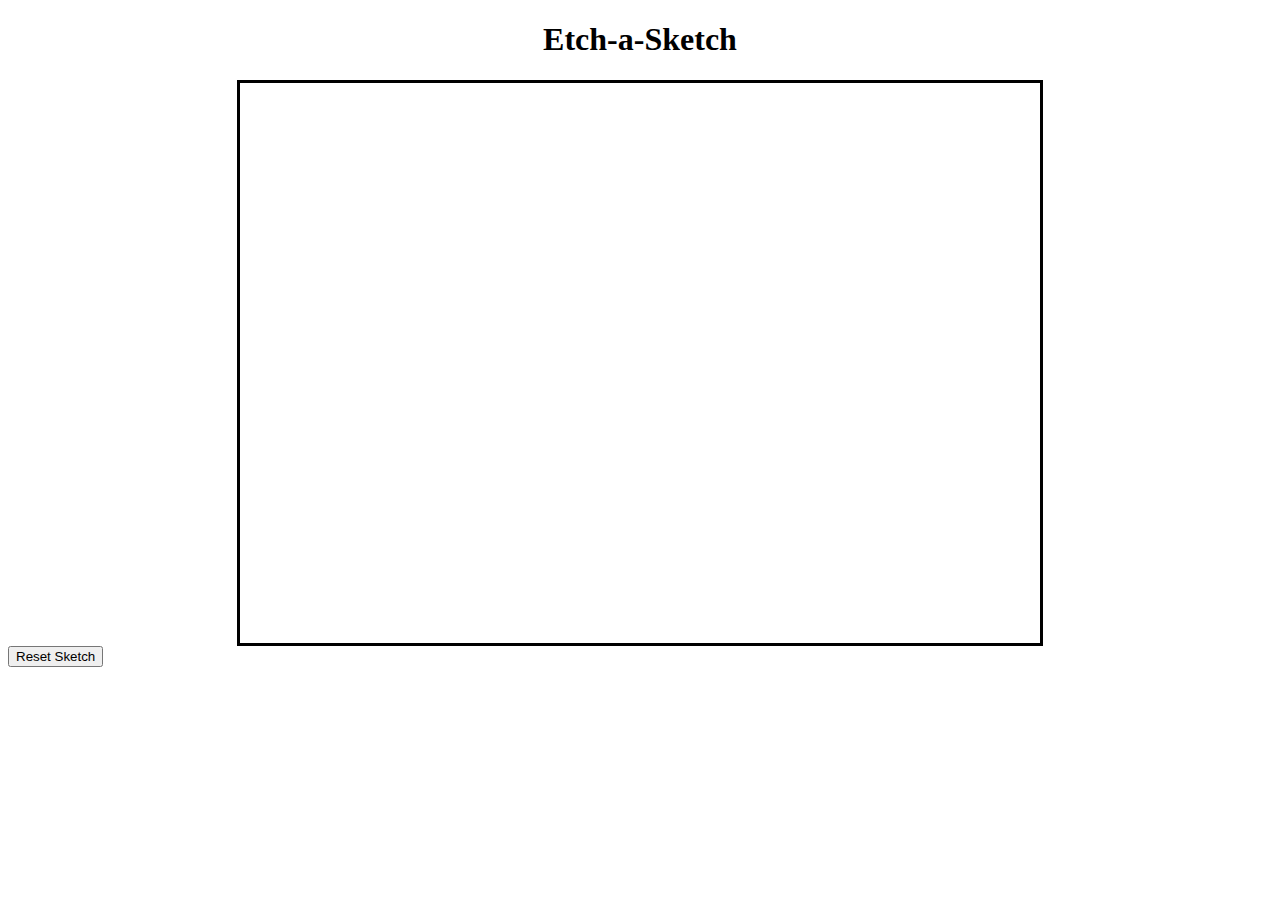
==== etchASketch.html @ 5bb5e708 "basic function of etch a sketch completed" ====
<!DOCTYPE html>
<html>
    <head>
        <link rel="stylesheet" href="etchASketch.css">
        <script src="etchASketch.js" defer></script>
    </head>
    <body>
        <h1 style="text-align: center;">Etch-a-Sketch</h1>
        <div id="sketchField"></div>
        <button id="resetButton">Reset Sketch</button>
    </body>
</html>
---- etchASketch.css ----
#sketchField{
    display: flex;
    flex-wrap: wrap;
    border: 3px solid black;
    width: 800px;
    height: auto;
    margin: auto;
}
.oneDivStyle{
    height: 20px;
    width: 20px;
}
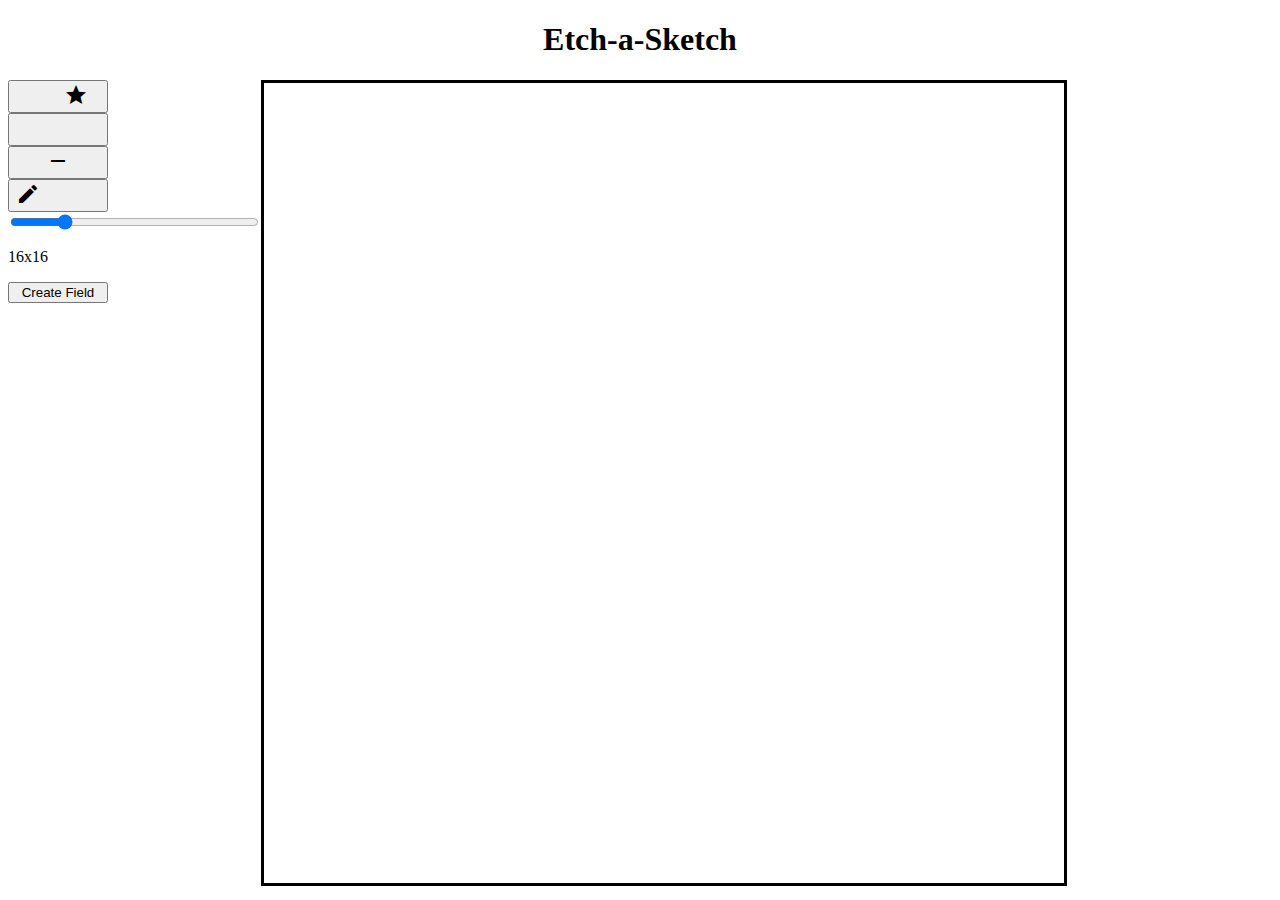
==== commit c2561816: "Website fulfills all technical requirements. A good stlying has yet to be done" ====
--- a/etchASketch.html
+++ b/etchASketch.html
@@ -3,10 +3,23 @@
     <head>
         <link rel="stylesheet" href="etchASketch.css">
         <script src="etchASketch.js" defer></script>
+        <link href="https://fonts.googleapis.com/icon?family=Material+Icons" rel="stylesheet">
+
     </head>
     <body>
         <h1 style="text-align: center;">Etch-a-Sketch</h1>
-        <div id="sketchField"></div>
-        <button id="resetButton">Reset Sketch</button>
+        <div class="main">
+        <div class= sidebar>
+        <button id="resetButton"><span class="material-icons">restart_alt</span></button>
+        <button id="drawButton"><span class="material-icons">draw</span></button>
+        <button id="eraseButton"><span class="material-icons">remove</span></button>
+        <button id="disabledButton"><span class="material-icons">edit_off</span></button>
+        <input type="range" id="newField" value="16" min="12" max="32">
+        <p id="indForNewField">16x16</p>
+        <button id="createNewField">Create Field</button>
+        </div>
+        <div id="sketchField">
+        </div>
+    </div>
     </body>
 </html>--- a/etchASketch.css
+++ b/etchASketch.css
@@ -4,9 +4,23 @@
     border: 3px solid black;
     width: 800px;
     height: auto;
-    margin: auto;
+    float: right;
+ 
 }
 .oneDivStyle{
-    height: 20px;
-    width: 20px;
+    height: 50px;
+    width: 50px;
 }
+
+button{
+    width: 100px;
+    float: center;
+}
+.main{
+    display: flex;
+}
+.sidebar{
+    width: 20%;
+    display: flex;
+    flex-flow: column;
+}